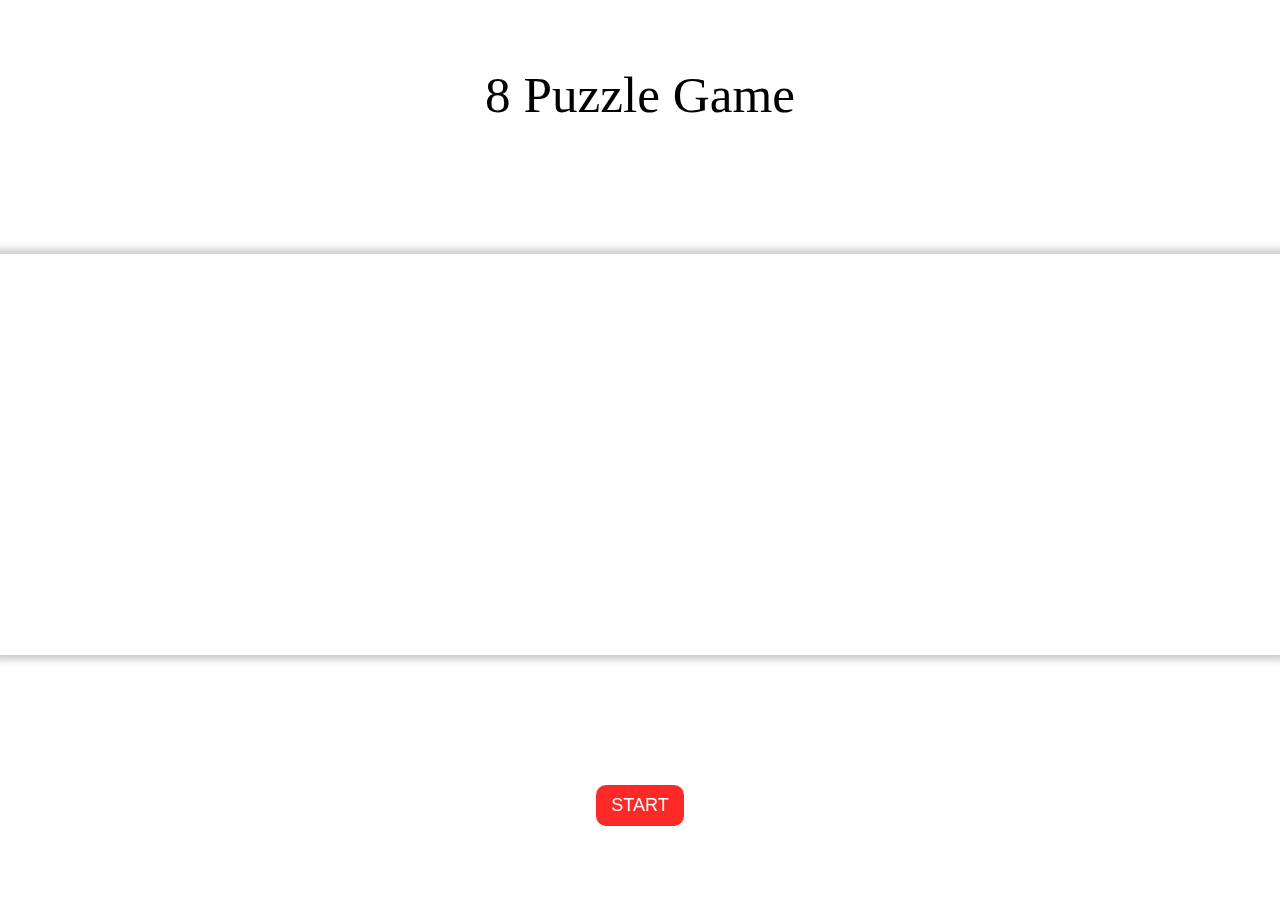
==== 8puzzle/index.html @ 6bfee72b "8puzzle 1-2 pages added" ====
<!DOCTYPE html>
<html lang="en">
<head>
    <meta charset="UTF-8">
    <meta name="viewport" content="width=device-width, initial-scale=1.0">
    <title>Welcome!</title>
    <link rel="stylesheet" href="first.css">
</head>
<body>
    <section class="page page1 currentPage">
        <h1 class="header">8 puzzle game</h1>
        <div class="animation-bar">
            <div class="first">JavaScript Project</div>
            <div class="second"> 
                <span>by</span> <span>Rovshen Tagangylyjov</span> <span>2021</span>
            </div>
            <div class="third">Enjoy!</div>
        </div>
        <button class="btn" id="first-btn">start</button>
    </section>
    <section class="page page2">
        <h1 class="header">pick an image</h1>
        <div class="pics">
            <div class="pic"><div></div></div>
            <div class="pic"><div></div></div>
            <div class="pic"><div></div></div>
        </div>
        <button class="btn" id="select-btn">Continue</button>
    </section>
    <script src="first.js"></script>
</body>
</html>
---- 8puzzle/first.css ----
html{
    max-zoom: 100vh;
}
body{
    margin: 0;
    padding: 0;
    width: 100vw;
    height: 100vh;
    box-sizing: border-box;
    font-family: Roboto;
}
.page{
    position: absolute;
    width: 100vw;
    height: 99vh;
    display: flex;
    flex-direction: column;
    align-items: center;
    justify-content: space-around;
    text-transform: capitalize;
    transition: all 500ms 1s ease-in;
    opacity: 0;
    z-index: 0;
}
.header{
    font-size: 4vw;
    font-weight: 300;
    margin: 0;
    padding: 0;
}
.animation-bar{
    margin: 0;
    padding: 0;
    width: 100%;
    height: 45%;
    box-shadow: 0 0 7px 5px rgba(0, 0, 0, 0.2);
    display: flex;
    justify-content: center;
    align-items: center;
}
.btn{
    text-transform: uppercase;
    color: white;
    background-color: rgb(253, 40, 40);
    outline: none;
    border-radius: 10px;
    border: none;
    font-size: 18px;
    padding: 10px 15px;
    cursor: pointer;
    transition: all 1000ms ease;
}
.first, .second , .third{
    text-transform: none;
    width: 100%;
    height: 25%;
    display: flex;
    position: absolute;
    opacity: 0;
    justify-content: space-around;
    align-items: center;
    flex-direction: column;
    font-size: 2.5vw;
    color: rgba(0, 0, 0, 0);
    transform: translate(0,80px);
    transition: all 700ms ease-out;
}
.appeared{
    opacity: 1;
    color: rgba(0, 0, 0, 1);
    transform: translate(0);
}
.currentPage{
    opacity: 1;
    z-index: 1;
}
.clicked{
    background-color: #fff;
    color: rgb(253, 40, 40);
    border: 1px solid rgb(253, 40, 40);
}
.pics>div:nth-child(1){
    background-image: url('pic1.jpg');
}
.pics>div:nth-child(2){
    background-image: url('pic3.jpg');
}
.pics>div:nth-child(3){
    background-image: url('pic2.jpg');
}
.page2{
    height: 85vh;
}
.pics{
    height:30vh;
    width: 90vw;
    margin: 0;
    display: grid;
    grid-template-columns: 25vw 25vw 25vw;
    grid-template-rows: 25vw;
    grid-gap: 7vw;
    margin: 20px;
    outline: none;
}
.pics>div{
    padding: 1%;
    border-radius: 10%;
    height: 100%;
    width: 100%;
    background-position: center;
    background-size: cover;
    background-repeat: no-repeat;
    transition: box-shadow,padding,border,transform 500ms ease;
    cursor: pointer;
    outline: none;
}
.selected{
    padding: 0;
    border: 10px solid #fff;
    box-shadow: 0 0 5px 5px rgba(0, 0, 0, 0.2);
    transform: translate(0,-4%);
}
#select-btn{
    opacity: 0;
}

.front{
    position: absolute;
    width: 100%;
    height: 100%;
    border-radius: 10%;
    padding:1%;
    background: rgba(256, 256, 256, 0.3);
    transform: translate(-2%,-2%);
}
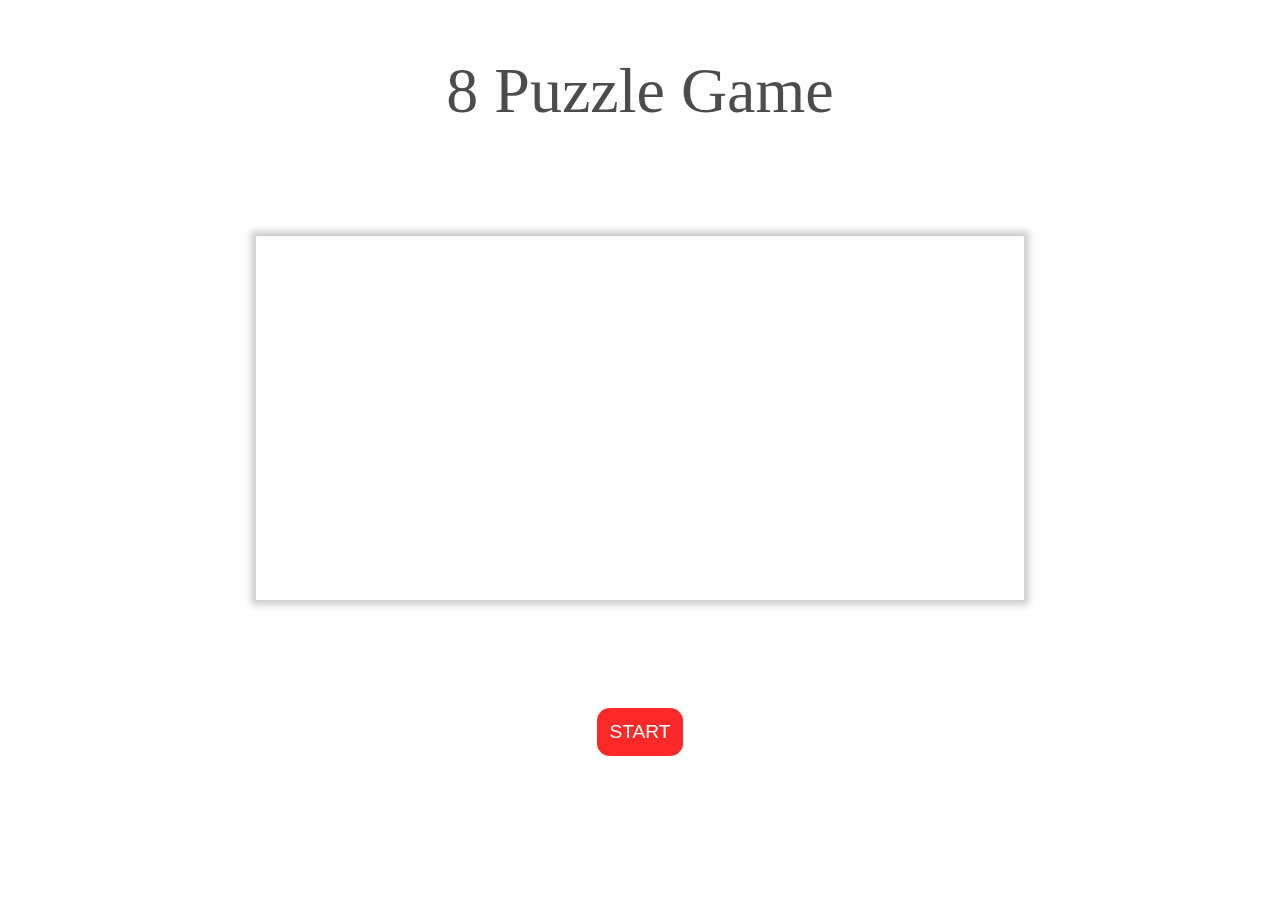
==== commit 56f5171a: "Bugs fixed. 3rd page added. Now tiles can move." ====
--- a/8puzzle/index.html
+++ b/8puzzle/index.html
@@ -3,7 +3,7 @@
 <head>
     <meta charset="UTF-8">
     <meta name="viewport" content="width=device-width, initial-scale=1.0">
-    <title>Welcome!</title>
+    <title>8 Puzzle</title>
     <link rel="stylesheet" href="first.css">
 </head>
 <body>
@@ -20,12 +20,33 @@
     </section>
     <section class="page page2">
         <h1 class="header">pick an image</h1>
-        <div class="pics">
-            <div class="pic"><div></div></div>
-            <div class="pic"><div></div></div>
-            <div class="pic"><div></div></div>
+        <div class="pics" id="pics">
+            <div class="pic"><div class="front"></div></div>
+            <div class="pic"><div class="front"></div></div>
+            <div class="pic"><div class="front"></div></div>
         </div>
         <button class="btn" id="select-btn">Continue</button>
+    </section>
+    <section class=" page page3">
+        <div class="puzzle">
+            <div id="a0" class="a0"></div>
+            <div id="a1" class="a1"></div>
+            <div id="a2" class="a2"></div>
+            <div id="a3" class="a3"></div>
+            <div id="a4" class="a4"></div>
+            <div id="a5" class="a5"></div>
+            <div id="a6" class="a6"></div>
+            <div id="a7" class="a7"></div>
+            <div id="a8" class="a8"></div>
+        </div>
+        <h1>Select Shuffle Amount</h1>
+        <select name="shuffle" id="shuffle">
+            <option value="0" disabled selected>Choode Shuffle</option>
+            <option value="3">3 Moves</option>
+            <option value="30">30 Moves</option>
+            <option value="50">50 Moves</option>
+        </select>
+        <button class="btn" id="shuffle-btn">Shuffle</button>
     </section>
     <script src="first.js"></script>
 </body>
--- a/8puzzle/first.css
+++ b/8puzzle/first.css
@@ -1,6 +1,3 @@
-html{
-    max-zoom: 100vh;
-}
 body{
     margin: 0;
     padding: 0;
@@ -12,7 +9,7 @@
 .page{
     position: absolute;
     width: 100vw;
-    height: 99vh;
+    height: 90vh;
     display: flex;
     flex-direction: column;
     align-items: center;
@@ -23,15 +20,16 @@
     z-index: 0;
 }
 .header{
-    font-size: 4vw;
+    font-size: 5vw;
     font-weight: 300;
     margin: 0;
     padding: 0;
+    color: rgba(0, 0, 0, 0.7);
 }
 .animation-bar{
     margin: 0;
     padding: 0;
-    width: 100%;
+    width: 60%;
     height: 45%;
     box-shadow: 0 0 7px 5px rgba(0, 0, 0, 0.2);
     display: flex;
@@ -43,12 +41,12 @@
     color: white;
     background-color: rgb(253, 40, 40);
     outline: none;
-    border-radius: 10px;
+    border-radius: 1vw;
     border: none;
-    font-size: 18px;
-    padding: 10px 15px;
+    font-size: 1.5vw;
+    padding: 1vw 1vw;
     cursor: pointer;
-    transition: all 1000ms ease;
+    transition: all 500ms ease;
 }
 .first, .second , .third{
     text-transform: none;
@@ -60,24 +58,26 @@
     justify-content: space-around;
     align-items: center;
     flex-direction: column;
-    font-size: 2.5vw;
+    font-size: 3vw;
     color: rgba(0, 0, 0, 0);
     transform: translate(0,80px);
-    transition: all 700ms ease-out;
+    transition: all 500ms ease-out;
 }
 .appeared{
     opacity: 1;
-    color: rgba(0, 0, 0, 1);
+    color: rgba(0, 0, 0, 0.7);
     transform: translate(0);
 }
 .currentPage{
     opacity: 1;
-    z-index: 1;
-}
-.clicked{
+    z-index: 2;
+}
+.btn:hover{
     background-color: #fff;
     color: rgb(253, 40, 40);
     border: 1px solid rgb(253, 40, 40);
+    /* padding: 1% 2%; */
+    box-shadow: 0 0 7px 5px rgba(0, 0, 0, 0.2);
 }
 .pics>div:nth-child(1){
     background-image: url('pic1.jpg');
@@ -88,48 +88,157 @@
 .pics>div:nth-child(3){
     background-image: url('pic2.jpg');
 }
-.page2{
-    height: 85vh;
-}
 .pics{
-    height:30vh;
-    width: 90vw;
     margin: 0;
     display: grid;
-    grid-template-columns: 25vw 25vw 25vw;
-    grid-template-rows: 25vw;
+    grid-template-columns: 20vw 20vw 20vw;
+    grid-template-rows: 20vw;
     grid-gap: 7vw;
-    margin: 20px;
-    outline: none;
 }
 .pics>div{
-    padding: 1%;
     border-radius: 10%;
     height: 100%;
     width: 100%;
     background-position: center;
     background-size: cover;
     background-repeat: no-repeat;
-    transition: box-shadow,padding,border,transform 500ms ease;
+    transition: all 500ms ease;
     cursor: pointer;
+    border: 1vw solid #fff;
     outline: none;
-}
-.selected{
-    padding: 0;
-    border: 10px solid #fff;
-    box-shadow: 0 0 5px 5px rgba(0, 0, 0, 0.2);
-    transform: translate(0,-4%);
 }
 #select-btn{
     opacity: 0;
 }
 
 .front{
-    position: absolute;
-    width: 100%;
-    height: 100%;
+    z-index: 2;
+    position: absolute;
+    width: 20vw;
+    height: 20vw;
+    padding: 1vw;
+    transform: translate(-1vw,-1vw);
     border-radius: 10%;
-    padding:1%;
-    background: rgba(256, 256, 256, 0.3);
-    transform: translate(-2%,-2%);
+    background: rgba(256, 256, 256, 0);
+    transition: all 500ms ease;
+}
+
+
+.page3{
+    justify-content: flex-start;
+}
+.puzzle{
+    position: absolute;
+    width: 38.3vw ;
+    height: 38.3vw;
+    display:grid;
+    grid-template-columns: 13vw 13vw 13vw;
+    grid-template-rows: 13vw 13vw 13vw;
+    grid-gap: .3vw;
+    border: 2px solid rgba(0, 0, 0, 0.2);
+    border-radius: 1vw;
+    background-color: rgb(245,245,245);
+}
+.puzzle div{
+    border-radius: 1.5vw;
+    background-size: cover;
+    background-position: center;
+    position: absolute;
+    width: 12vw;
+    height: 12vw;
+    border: .2vw solid green;
+    background-size: 38vw 38vw;
+    transition: all 400ms linear;
+}
+.page3{
+    margin-top: 10vh;
+    height: 70vh ;
+}
+.page3>h1{
+    position: absolute;
+    top: 39vw;
+    margin-top: 5vh;
+    font-size: 2.3vw;
+    font-family: Roboto;
+    font-weight: 300;
+}
+#shuffle{
+    position: absolute;
+    top: 48vw;
+    width: 20vw;
+    padding: 1vw;
+    font-size: 1.3vw;
+    background-color: rgb(240, 240, 240);
+    border: 1px solid rgba(0, 0, 0, 0.1);
+    border-radius: 5px;
+}
+#shuffle-btn{
+    opacity: 1;
+    position: absolute;
+    top: 55vw;
+}
+#a8{
+    background-position: bottom right;
+}
+#a7{
+    background-position: bottom center;
+}
+#a6{
+    background-position: bottom left;
+}
+#a5{
+    background-position: center right;
+}
+#a4{
+    background-position: center center;
+}
+#a3{
+    background-position: center left;
+}
+#a2{
+    background-position: top right;
+}
+#a1{
+    background-position: top center;
+}
+#a0{
+    border: none;
+}
+.a8{
+    top: 25.5vw;
+    left: 25.5vw;
+}
+.a7{
+    top: 25.5vw;
+    left: 13vw;
+}
+.a6{
+    top: 25.5vw;
+    left: 0.5vw;
+}
+.a5{
+    top: 13vw;
+    left: 25.5vw;
+}
+.a4{
+    top: 13vw;
+    left: 13vw;
+}
+.a3{
+    top: 13vw;
+    left: 0.5vw;
+}
+.a2{
+    top: 0.5vw;
+    left: 25.5vw;
+    
+}
+.a1{
+    top: 0.5vw;
+    left: 13vw;
+}
+.a0{
+    top: 0.5vw;
+    left: 0.5vw;
+    /* border: ; */
 }